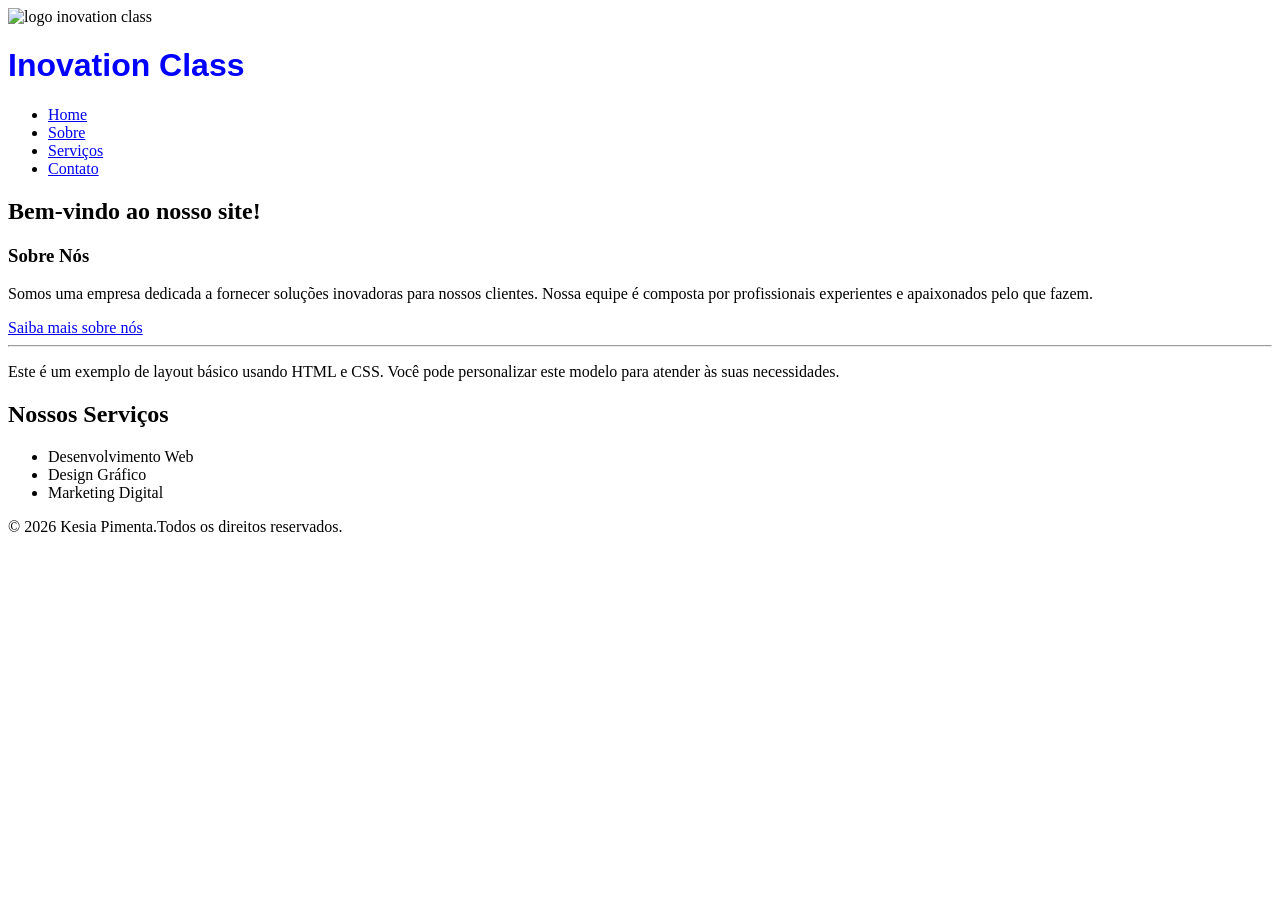
==== index.html @ 800d719b "commit inicial do projeto" ====
<!DOCTYPE html>
<html lang="pt-br">
<head>
    <meta charset="UTF-8">
    <meta name="viewport" content="width=device-width, initial-scale=1.0">
    <title>Site</title>
    <link href="css/styles.css" rel="stylesheet" type="text/css">
</head>
<body>

    <header>
        <div> 
            <img src="images/avnti.png" alt="logo inovation class">
        </div>
        
            <h1>Inovation Class</h1>
        </div>
    </header>
    <nav>
        <ul>
            <li><a href="#">Home</a></li>
            <li><a href="#">Sobre</a></li>
            <li><a href="#">Serviços</a></li>
            <li><a href="#">Contato</a></li>
        </ul>
    </nav>
    <main>
        <section>
            <h2>Bem-vindo ao nosso site!</h2>
            <article>
                <h3>Sobre Nós</h3>

                <p>Somos uma empresa dedicada a fornecer soluções inovadoras para nossos clientes. Nossa equipe é composta por profissionais experientes e apaixonados pelo que fazem.</p>
                <a href="#">Saiba mais sobre nós</a>
                <hr>

            </article>
            <p>Este é um exemplo de layout básico usando HTML e CSS. Você pode personalizar este modelo para atender às suas necessidades.</p>
        </section>
        <section>
            <h2>Nossos Serviços</h2>
            <ul>
                <li>Desenvolvimento Web</li>
                <li>Design Gráfico</li>
                <li>Marketing Digital</li>
            </ul>
        </section> 




</body>

<footer>
    <p>&copy; 2026 Kesia Pimenta.Todos os direitos reservados.</p>
</footer>

</html>
---- css/styles.css ----
h1{
    font-family: Arial, Helvetica, sans-serif;
    color: blue;
}
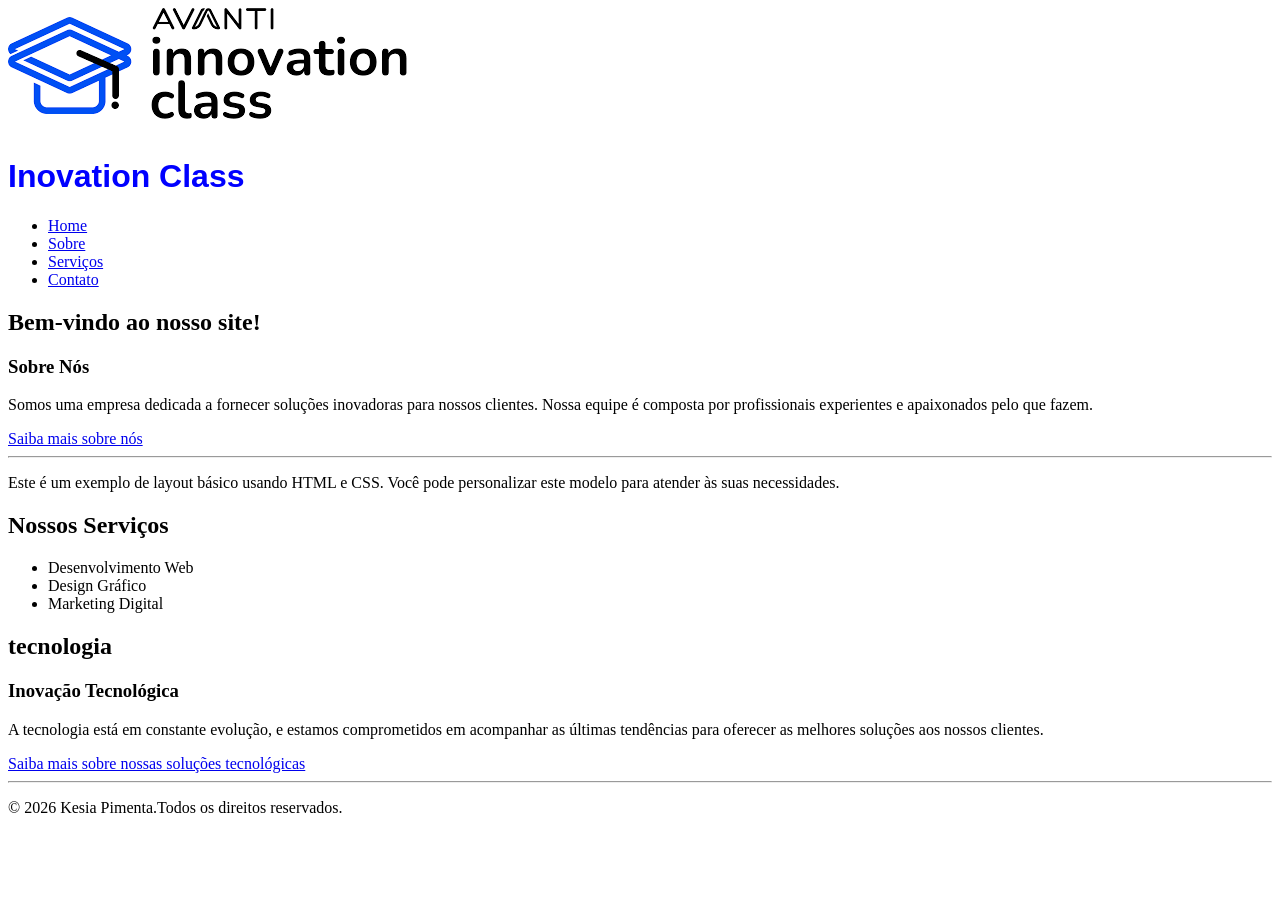
==== commit fd48b9f4: "alteração no readme e no index" ====
--- a/index.html
+++ b/index.html
@@ -10,7 +10,7 @@
 
     <header>
         <div> 
-            <img src="images/avnti.png" alt="logo inovation class">
+            <img src="imagens/avnti.png" alt="logo inovation class">
         </div>
         
             <h1>Inovation Class</h1>
@@ -45,9 +45,14 @@
                 <li>Marketing Digital</li>
             </ul>
         </section> 
-
-
-
+             <h2>tecnologia</h2>
+             <article>
+                <h3>Inovação Tecnológica</h3>
+                <p>A tecnologia está em constante evolução, e estamos comprometidos em acompanhar as últimas tendências para oferecer as melhores soluções aos nossos clientes.</p>
+                <a href="#">Saiba mais sobre nossas soluções tecnológicas</a> 
+                <hr>   
+             </article>
+        <section>
 
 </body>
 
@@ -55,4 +60,6 @@
     <p>&copy; 2026 Kesia Pimenta.Todos os direitos reservados.</p>
 </footer>
 
-</html>+</html>
+
+
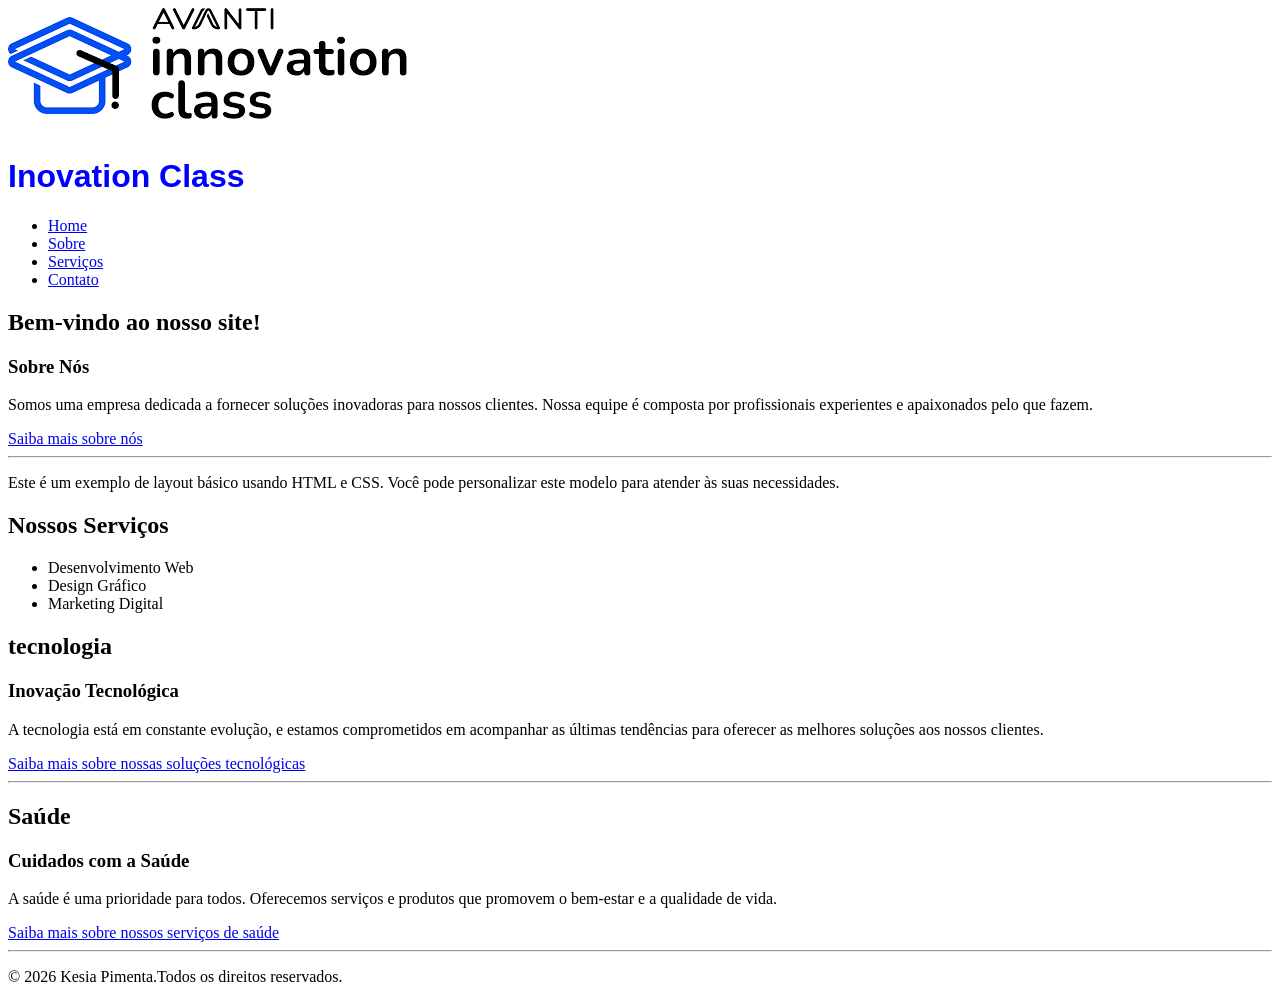
==== commit 4e6ea994: "alteraçoes do projeto" ====
--- a/index.html
+++ b/index.html
@@ -11,10 +11,9 @@
     <header>
         <div> 
             <img src="imagens/avnti.png" alt="logo inovation class">
-        </div>
-        
             <h1>Inovation Class</h1>
         </div>
+
     </header>
     <nav>
         <ul>
@@ -37,8 +36,11 @@
             </article>
             <p>Este é um exemplo de layout básico usando HTML e CSS. Você pode personalizar este modelo para atender às suas necessidades.</p>
         </section>
+
         <section>
+
             <h2>Nossos Serviços</h2>
+
             <ul>
                 <li>Desenvolvimento Web</li>
                 <li>Design Gráfico</li>
@@ -46,19 +48,29 @@
             </ul>
         </section> 
              <h2>tecnologia</h2>
+
              <article>
+
                 <h3>Inovação Tecnológica</h3>
                 <p>A tecnologia está em constante evolução, e estamos comprometidos em acompanhar as últimas tendências para oferecer as melhores soluções aos nossos clientes.</p>
                 <a href="#">Saiba mais sobre nossas soluções tecnológicas</a> 
+                <hr>  
+
+                <h2>Saúde</h2>
+                
+            </article>
+                <h3>Cuidados com a Saúde</h3>
+                <p>A saúde é uma prioridade para todos. Oferecemos serviços e produtos que promovem o bem-estar e a qualidade de vida.</p>
+                <a href="#">Saiba mais sobre nossos serviços de saúde</a> 
                 <hr>   
-             </article>
-        <section>
+             </article> 
 
-</body>
-
-<footer>
+  
+    </main> 
+    <footer>
     <p>&copy; 2026 Kesia Pimenta.Todos os direitos reservados.</p>
 </footer>
+</body>
 
 </html>
 
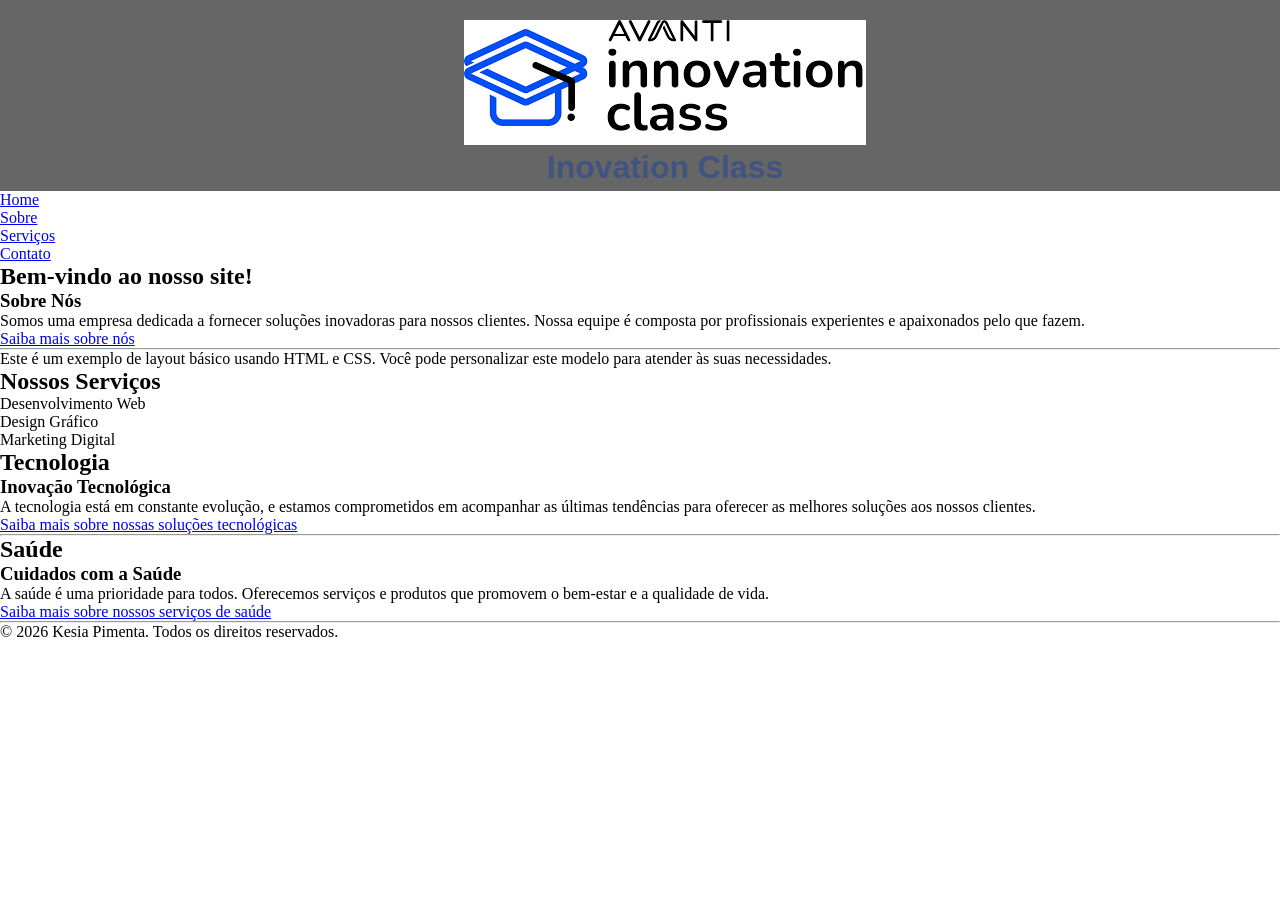
==== commit 34024dc2: "commit com alteraçoes" ====
--- a/index.html
+++ b/index.html
@@ -6,72 +6,78 @@
     <title>Site</title>
     <link href="css/styles.css" rel="stylesheet" type="text/css">
 </head>
+
 <body>
 
-    <header>
-        <div> 
-            <img src="imagens/avnti.png" alt="logo inovation class">
-            <h1>Inovation Class</h1>
-        </div>
+<header class="container flex justify-content">
+    <div class="container">
+        <img src="imagens/avnti.png" alt="logo inovation class">
+        <h1>Inovation Class</h1>
+    </div>
+</header>
 
-    </header>
-    <nav>
+<nav class="container">
+    <ul>
+        <li><a href="#">Home</a></li>
+        <li><a href="#">Sobre</a></li>
+        <li><a href="#">Serviços</a></li>
+        <li><a href="#">Contato</a></li>
+    </ul>
+</nav>
+
+<main>
+
+    <section>
+        <h2>Bem-vindo ao nosso site!</h2>
+
+        <article>
+            <h3>Sobre Nós</h3>
+            <p>Somos uma empresa dedicada a fornecer soluções inovadoras para nossos clientes. 
+                Nossa equipe é composta por profissionais experientes e apaixonados pelo que fazem.</p>
+            <a href="#">Saiba mais sobre nós</a>
+            <hr>
+        </article>
+
+        <p>Este é um exemplo de layout básico usando HTML e CSS.
+             Você pode personalizar este modelo para atender às suas necessidades.</p>
+    </section>
+
+    <section>
+        <h2>Nossos Serviços</h2>
         <ul>
-            <li><a href="#">Home</a></li>
-            <li><a href="#">Sobre</a></li>
-            <li><a href="#">Serviços</a></li>
-            <li><a href="#">Contato</a></li>
+            <li>Desenvolvimento Web</li>
+            <li>Design Gráfico</li>
+            <li>Marketing Digital</li>
         </ul>
-    </nav>
-    <main>
-        <section>
-            <h2>Bem-vindo ao nosso site!</h2>
-            <article>
-                <h3>Sobre Nós</h3>
+    </section>
 
-                <p>Somos uma empresa dedicada a fornecer soluções inovadoras para nossos clientes. Nossa equipe é composta por profissionais experientes e apaixonados pelo que fazem.</p>
-                <a href="#">Saiba mais sobre nós</a>
-                <hr>
+    <section>
+        <h2>Tecnologia</h2>
+        <article>
+            <h3>Inovação Tecnológica</h3>
+            <p>A tecnologia está em constante evolução, e estamos comprometidos em acompanhar
+                 as últimas tendências para oferecer as melhores soluções aos nossos clientes.</p>
+            <a href="#">Saiba mais sobre nossas soluções tecnológicas</a>
+            <hr>
+        </article>
+    </section>
 
-            </article>
-            <p>Este é um exemplo de layout básico usando HTML e CSS. Você pode personalizar este modelo para atender às suas necessidades.</p>
-        </section>
+    <section>
+        <h2>Saúde</h2>
+        <article>
+            <h3>Cuidados com a Saúde</h3>
+            <p>A saúde é uma prioridade para todos. Oferecemos serviços e produtos que
+                 promovem o bem-estar e a qualidade de vida.</p>
+            <a href="#">Saiba mais sobre nossos serviços de saúde</a>
+            <hr>
+        </article>
+    </section>
 
-        <section>
+</main>
 
-            <h2>Nossos Serviços</h2>
+<footer>
+    <p>&copy; 2026 Kesia Pimenta. Todos os direitos reservados.</p>
+</footer>
 
-            <ul>
-                <li>Desenvolvimento Web</li>
-                <li>Design Gráfico</li>
-                <li>Marketing Digital</li>
-            </ul>
-        </section> 
-             <h2>tecnologia</h2>
-
-             <article>
-
-                <h3>Inovação Tecnológica</h3>
-                <p>A tecnologia está em constante evolução, e estamos comprometidos em acompanhar as últimas tendências para oferecer as melhores soluções aos nossos clientes.</p>
-                <a href="#">Saiba mais sobre nossas soluções tecnológicas</a> 
-                <hr>  
-
-                <h2>Saúde</h2>
-                
-            </article>
-                <h3>Cuidados com a Saúde</h3>
-                <p>A saúde é uma prioridade para todos. Oferecemos serviços e produtos que promovem o bem-estar e a qualidade de vida.</p>
-                <a href="#">Saiba mais sobre nossos serviços de saúde</a> 
-                <hr>   
-             </article> 
-
-  
-    </main> 
-    <footer>
-    <p>&copy; 2026 Kesia Pimenta.Todos os direitos reservados.</p>
-</footer>
 </body>
-
-</html>
-
-
+</html> 
--- a/css/styles.css
+++ b/css/styles.css
@@ -1,4 +1,51 @@
 h1{
     font-family: Arial, Helvetica, sans-serif;
-    color: blue;
+    color: rgba(55, 79, 136, 0.81);
+}
+
+
+/* reset css */
+
+* {
+    margin: 0;
+    padding: 0;
+}
+
+/*container gerais*/
+
+.container{
+
+    width: 1280px;
+    margin: auto;
+}
+
+.flex{
+    display: flex;
+}
+
+
+.justify-content{
+
+    justify-content:space-between;
+}
+
+/* header styles */
+
+header {
+
+   background-color: #666;
+    text-align: center;
+    padding: 20px 15px 5px 25px;
+
+/*padding-right: 20px;  
+padding-left: 30px; 
+padding-top: 20px;
+padding-bottom: 5px;*/
+}
+
+
+
+.header img{
+    width: 200px;
+    height: auto;
 }
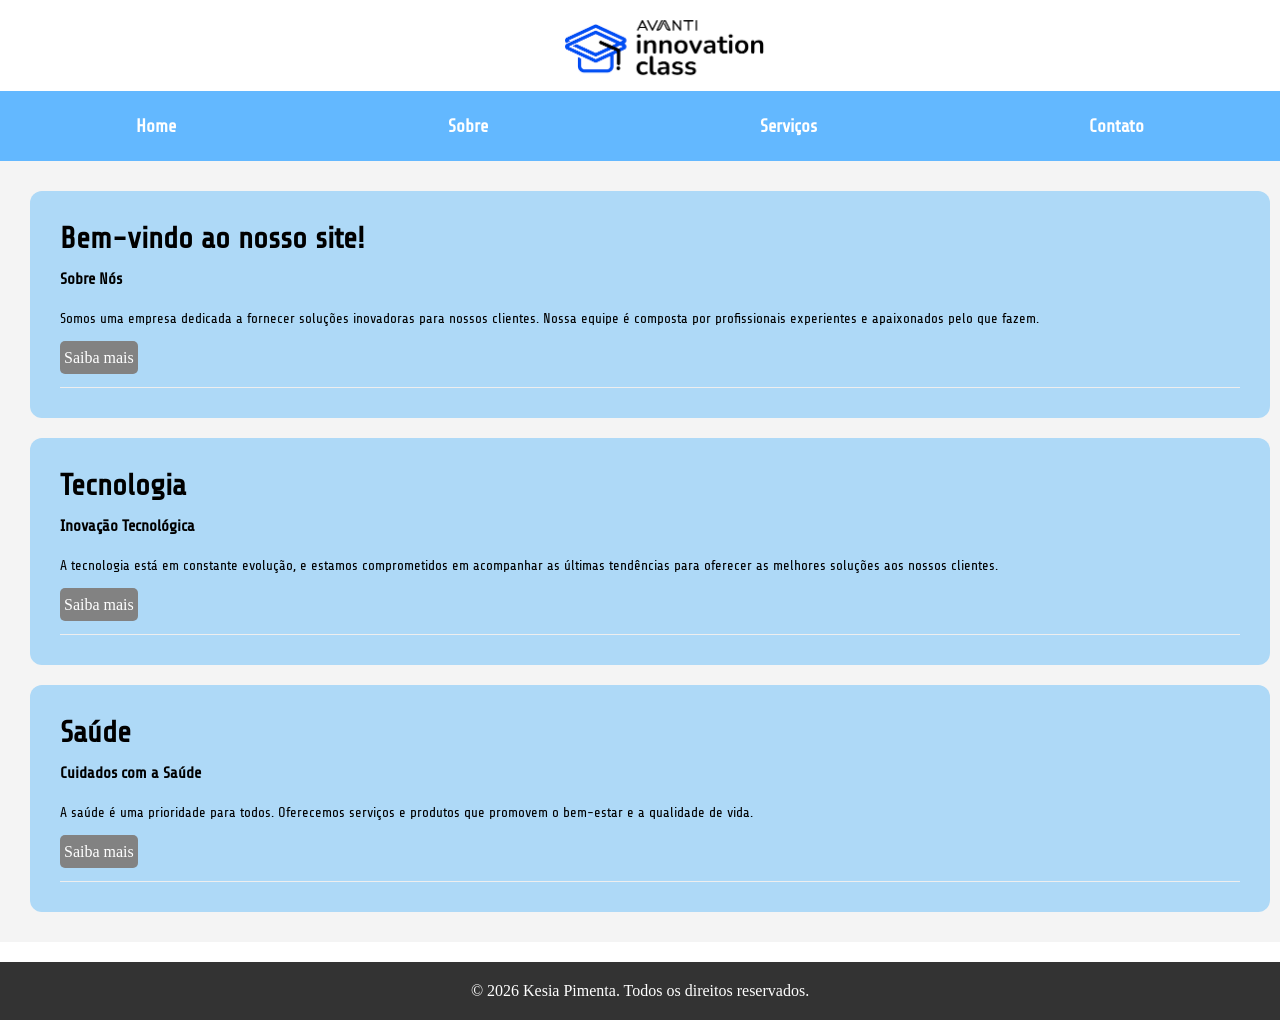
==== commit bc3fbca9: "alteraçao home page" ====
--- a/index.html
+++ b/index.html
@@ -1,83 +1,81 @@
-<!DOCTYPE html>
+<!doctype html>
 <html lang="pt-br">
-<head>
-    <meta charset="UTF-8">
-    <meta name="viewport" content="width=device-width, initial-scale=1.0">
+  <head>
+    <meta charset="UTF-8" />
+    <meta name="viewport" content="width=device-width, initial-scale=1.0" />
     <title>Site</title>
-    <link href="css/styles.css" rel="stylesheet" type="text/css">
-</head>
+    <link rel="preconnect" href="https://fonts.googleapis.com">
+    <link rel="preconnect" href="https://fonts.gstatic.com" crossorigin>
+    <link href="https://fonts.googleapis.com/css2?family=Playwrite+DE+SAS:wght@225&family=Share+Tech&display=swap" rel="stylesheet">
+    <link href="css/styles.css" rel="stylesheet" type="text/css" />
+  </head>
 
-<body>
+  <body>
+    <header class="container flex justify-content-space-betweem">
+      <div class="container">
+        <img
+          id="logo"
+          src="imagens/avnti.png"
+          alt="Desenvolvido por pense Avanti"
+        />
+      </div>
+    </header>
 
-<header class="container flex justify-content">
-    <div class="container">
-        <img src="imagens/avnti.png" alt="logo inovation class">
-        <h1>Inovation Class</h1>
-    </div>
-</header>
+    <nav>
+      <div class="container">
+      <ul>
+          <li><a href="#">Home</a></li>
+          <li><a href="#">Sobre</a></li>
+          <li><a href="#">Serviços</a></li>
+          <li><a href="#">Contato</a></li>
+        </ul>
+      </div>
+    </nav>
 
-<nav class="container">
-    <ul>
-        <li><a href="#">Home</a></li>
-        <li><a href="#">Sobre</a></li>
-        <li><a href="#">Serviços</a></li>
-        <li><a href="#">Contato</a></li>
-    </ul>
-</nav>
-
-<main>
-
-    <section>
+    <main class="container">
+      <section>
         <h2>Bem-vindo ao nosso site!</h2>
 
         <article>
-            <h3>Sobre Nós</h3>
-            <p>Somos uma empresa dedicada a fornecer soluções inovadoras para nossos clientes. 
-                Nossa equipe é composta por profissionais experientes e apaixonados pelo que fazem.</p>
-            <a href="#">Saiba mais sobre nós</a>
-            <hr>
+          <h3>Sobre Nós</h3>
+          <p>
+            Somos uma empresa dedicada a fornecer soluções inovadoras para
+            nossos clientes. Nossa equipe é composta por profissionais
+            experientes e apaixonados pelo que fazem.
+          </p>
+          <a href="#">Saiba mais</a>
         </article>
 
-        <p>Este é um exemplo de layout básico usando HTML e CSS.
-             Você pode personalizar este modelo para atender às suas necessidades.</p>
-    </section>
+      </section>
 
-    <section>
-        <h2>Nossos Serviços</h2>
-        <ul>
-            <li>Desenvolvimento Web</li>
-            <li>Design Gráfico</li>
-            <li>Marketing Digital</li>
-        </ul>
-    </section>
-
-    <section>
+       <section>
         <h2>Tecnologia</h2>
         <article>
-            <h3>Inovação Tecnológica</h3>
-            <p>A tecnologia está em constante evolução, e estamos comprometidos em acompanhar
-                 as últimas tendências para oferecer as melhores soluções aos nossos clientes.</p>
-            <a href="#">Saiba mais sobre nossas soluções tecnológicas</a>
-            <hr>
+          <h3>Inovação Tecnológica</h3>
+          <p>
+            A tecnologia está em constante evolução, e estamos comprometidos em
+            acompanhar as últimas tendências para oferecer as melhores soluções
+            aos nossos clientes.
+          </p>
+          <a href="#">Saiba mais </a>
         </article>
-    </section>
+      </section>
 
-    <section>
+      <section>
         <h2>Saúde</h2>
         <article>
-            <h3>Cuidados com a Saúde</h3>
-            <p>A saúde é uma prioridade para todos. Oferecemos serviços e produtos que
-                 promovem o bem-estar e a qualidade de vida.</p>
-            <a href="#">Saiba mais sobre nossos serviços de saúde</a>
-            <hr>
+          <h3>Cuidados com a Saúde</h3>
+          <p>
+            A saúde é uma prioridade para todos. Oferecemos serviços e produtos
+            que promovem o bem-estar e a qualidade de vida.
+          </p>
+          <a href="#">Saiba mais </a>
         </article>
-    </section>
+      </section>
+    </main>
 
-</main>
-
-<footer>
-    <p>&copy; 2026 Kesia Pimenta. Todos os direitos reservados.</p>
-</footer>
-
-</body>
-</html> +    <footer>
+      <p>&copy; 2026 Kesia Pimenta. Todos os direitos reservados.</p>
+    </footer>
+  </body>
+</html>
--- a/css/styles.css
+++ b/css/styles.css
@@ -1,8 +1,7 @@
 h1{
     font-family: Arial, Helvetica, sans-serif;
-    color: rgba(55, 79, 136, 0.81);
+    color:#000;
 }
-
 
 /* reset css */
 
@@ -11,7 +10,22 @@
     padding: 0;
 }
 
-/*container gerais*/
+/* formataçao geral das tags*/
+
+a{  
+
+color : #000;
+text-decoration: none;
+
+}
+
+#logo{
+    width: 200px;
+    height: auto;
+}
+
+
+/*formatação das classes gerais*/
 
 .container{
 
@@ -24,7 +38,7 @@
 }
 
 
-.justify-content{
+.justify-content-space-between {
 
     justify-content:space-between;
 }
@@ -33,19 +47,122 @@
 
 header {
 
-   background-color: #666;
-    text-align: center;
+   background-color: #fff;    
+   text-align: center;
     padding: 20px 15px 5px 25px;
+    margin-bottom: 20px;
 
-/*padding-right: 20px;  
-padding-left: 30px; 
-padding-top: 20px;
-padding-bottom: 5px;*/
+}
+
+/*menu de navegação*/
+
+nav{
+    font-family: "Share Tech", sans-serif;
+    background-color: #63B8FF;
+    padding: 15px 0;
+}
+
+nav ul{
+    display: flex;
+    justify-content: space-around;
+    list-style: none;
+    padding: 10px 0;
+}
+
+nav ul li a{
+        
+    text-decoration: none;
+    color: #fff;
+    font-size: 18px;
+    font-weight: bold;
+    display: inline-block;
+    transition: all ease-in-out 0.3s;
+}
+
+nav ul li a:hover{
+    font-family: "Share Tech", sans-serif;
+    background-color: #ccc;
+    color: #000;
+    font-size: 20px;
 }
 
 
 
-.header img{
-    width: 200px;
-    height: auto;
+
+
+/* main styles */
+
+main{
+    
+    padding: 10px;
+    background-color: #f4f4f4;
+}
+
+main section{
+
+    margin: 20px;
+    padding: 30px;
+    border: 1 px solid #DDD;     
+    border-radius: 12px ;
+    background-color: #aed9f7;
+
+}
+
+
+
+main section#Tecnologia{
+
+    background-color: #fff;
+}
+
+main section article{
+
+    margin-bottom: 20px 0;
+    border-bottom: 1px solid #eee;
+    padding-bottom: 20px;
+
+}
+
+
+
+
+main section h2{
+    font-family: "Share Tech", sans-serif;
+    font-style: bold;
+    font-size: 30px;
+    margin-bottom: 15px 0;
+}
+
+main section h3{
+    font-family: "Share Tech", sans-serif;
+    font-size: 16px;
+    margin: 15px 0;
+}
+main section p{
+    font-family: "Share Tech", sans-serif;
+    margin: 20px 0;
+    font-size: 14px;
+    line-height: 1.5;
+}
+
+main section article a{
+    border-radius: 5px ;
+    background-color: #828282;
+    color: #fff;
+    padding : 8px 4px;
+    margin: 20px 0;
+    text-decoration: none;
+    transition: all ease-in-out 0.3s;
+}
+
+main section nav ul li{
+    color: #16af56;
+}
+
+footer{
+    background-color: #333;
+    color: #fff;
+    text-align: center;
+    padding: 20px 0;
+    margin-top: 20px;
 }
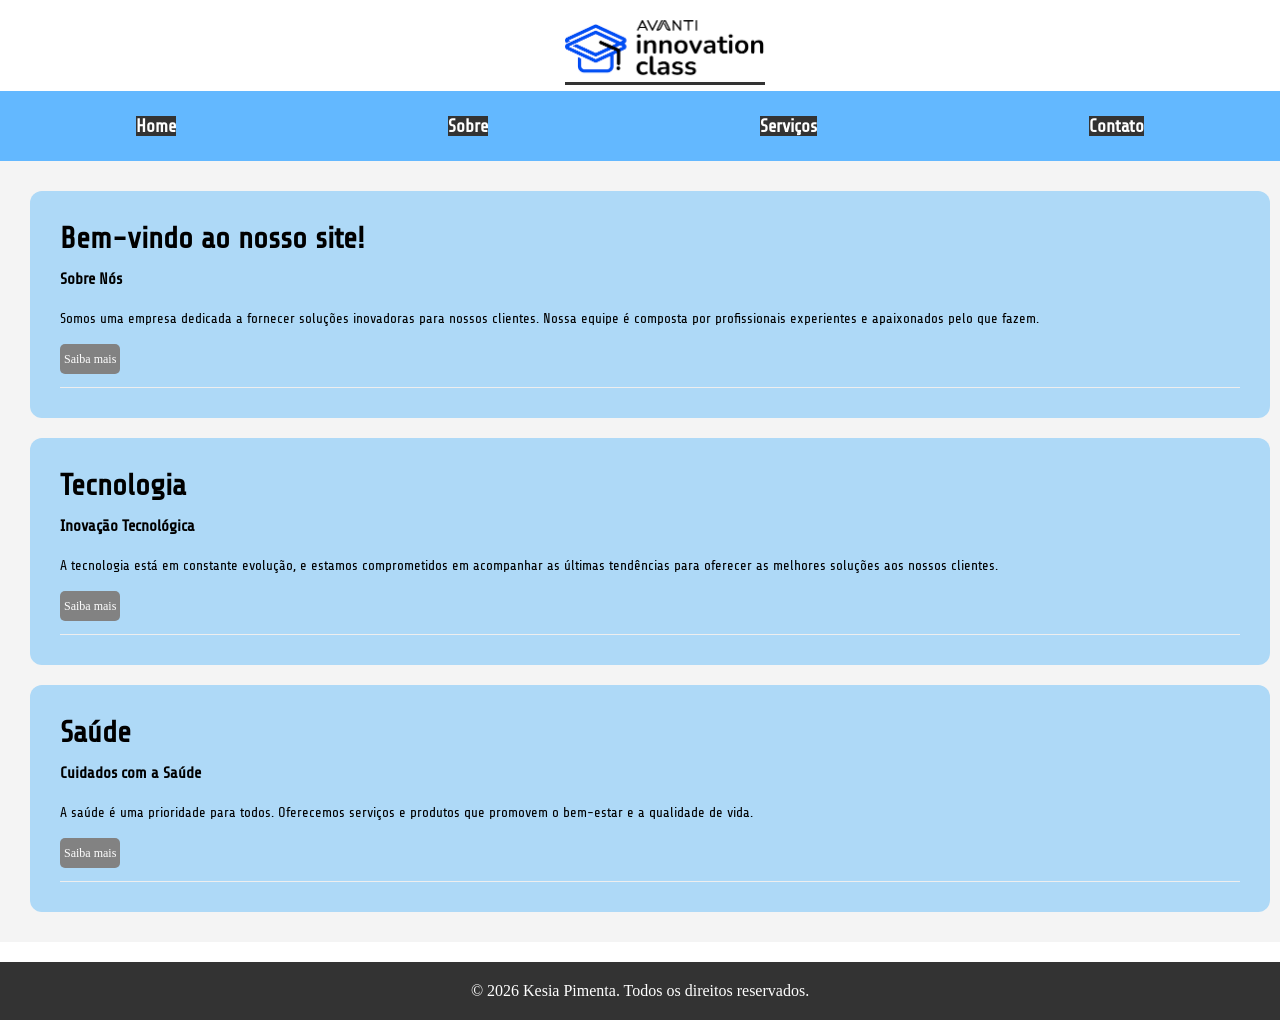
==== commit d11bef4b: "alteração iniciais do menu" ====
--- a/index.html
+++ b/index.html
@@ -13,21 +13,23 @@
   <body>
     <header class="container flex justify-content-space-betweem">
       <div class="container">
-        <img
-          id="logo"
-          src="imagens/avnti.png"
-          alt="Desenvolvido por pense Avanti"
-        />
+        <a href="index.html">
+          <img
+            id="logo"
+            src="imagens/avnti.png"
+            alt="Desenvolvido por pense Avanti"
+          />
+        </a>
       </div>
     </header>
 
     <nav>
       <div class="container">
       <ul>
-          <li><a href="#">Home</a></li>
-          <li><a href="#">Sobre</a></li>
-          <li><a href="#">Serviços</a></li>
-          <li><a href="#">Contato</a></li>
+          <li><a href="index.html">Home</a></li>
+          <li><a href="sobre.html">Sobre</a></li>
+          <li><a href="servicos.html">Serviços</a></li>
+          <li><a href="contato.html">Contato</a></li>
         </ul>
       </div>
     </nav>
--- a/css/styles.css
+++ b/css/styles.css
@@ -147,6 +147,7 @@
 
 main section article a{
     border-radius: 5px ;
+    font-size: 12px;
     background-color: #828282;
     color: #fff;
     padding : 8px 4px;
@@ -165,4 +166,12 @@
     text-align: center;
     padding: 20px 0;
     margin-top: 20px;
-}+}
+
+/* sobre */
+
+a{
+
+    background-color: #333;
+}
+
